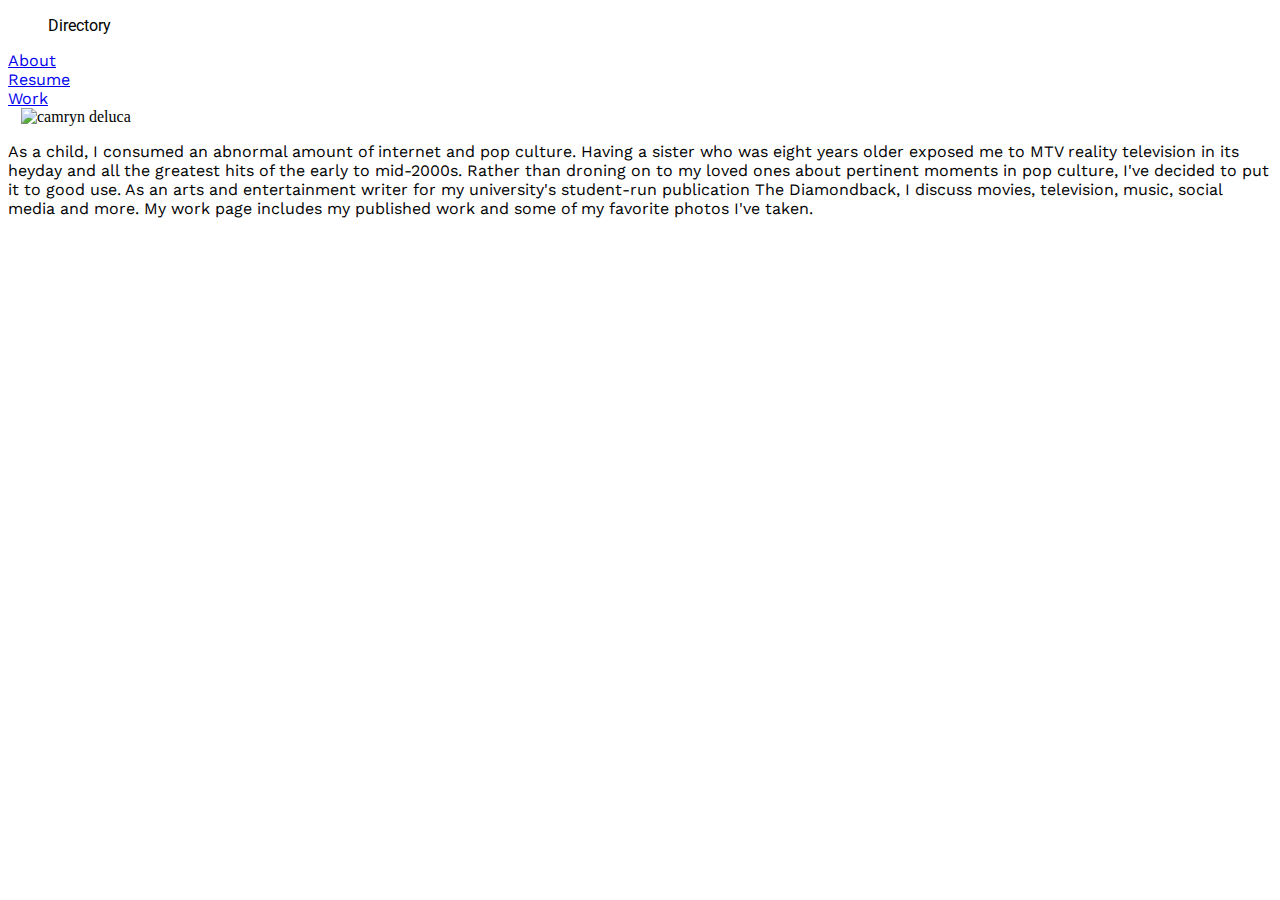
==== about.html @ 86bea561 "portfolio assignment" ====
<!DOCTYPE html>
<html>
  <head>
    <link rel="stylesheet" type="text/css" href="styles.css" media="screen"/>
    <link href="https://fonts.googleapis.com/css?family=Roboto:900|Work+Sans&display=swap" rel="stylesheet">
    <ul class="directory"> Directory </ul>
      <li><a href="#">About</a></li>
      <li><a href="#">Resume</a></li>
      <li><a href="#">Work</a></li>
  </head>
  <body>
<img id="aboutpic" src="img_9768.jpg" alt="camryn deluca">

<p> As a child, I consumed an abnormal amount of internet and pop culture. Having a sister who was eight years older exposed me to MTV reality television in its heyday and all the greatest hits of the early to mid-2000s.
  Rather than droning on to my loved ones about pertinent moments in pop culture, I've decided to put it to good use. As an arts and entertainment writer for my university's student-run publication The Diamondback, I discuss
  movies, television, music, social media and more. My work page includes my published work and some of my favorite photos I've taken. </p>
  </body>
</html>
---- styles.css ----
h1 {
  color: #33485e;
  font-size: #36px;
}

#aboutpic {
      max-width: 400px;
      width: 200%;
      margin: auto 13px;
}

.directory , ul , h1 , h2 , h3 , h4 {
        font-family: 'Roboto', sans-serif;
}

p , li , h5 {
  font-family: 'Work Sans', sans-serif;
}

.aboutbg {
      width: 100px;
      height: 100px;
      background-color: #FFB487;
}

.divtwo {
  width: 100px;
  height: 100px;
  background-color: #FF827A;
}

.divthree {
  width: 100px;
  height: 100px;
  background-color: #E88D68;
}

.divfour {
  width: 100px;
  height: 100px;
  background-color: #E87564;
}

.divfive {
  width: 100px;
  height: 100px;
  background-color: #C25553; 
}
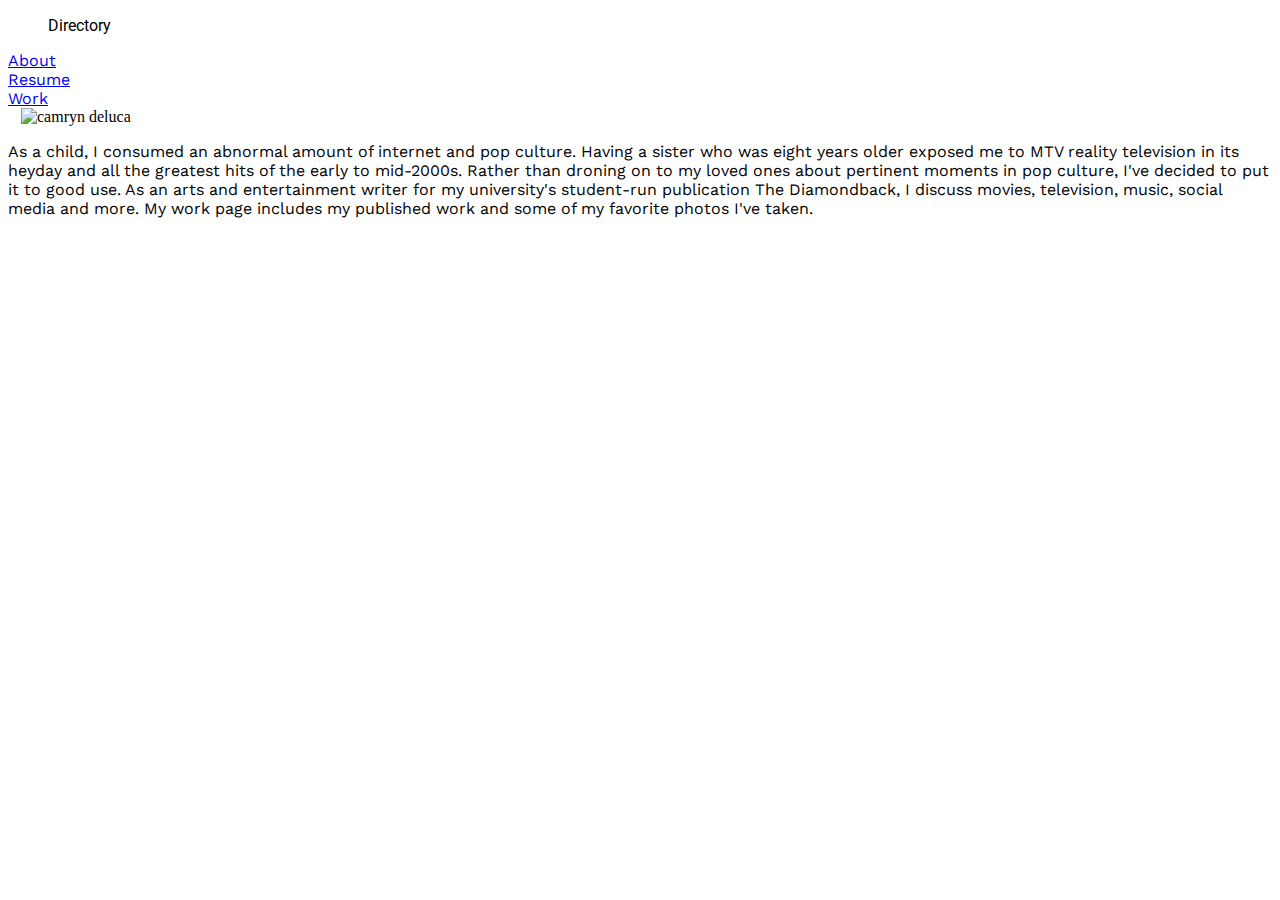
==== commit ebc61056: "oops hehe" ====
--- a/about.html
+++ b/about.html
@@ -4,9 +4,9 @@
     <link rel="stylesheet" type="text/css" href="styles.css" media="screen"/>
     <link href="https://fonts.googleapis.com/css?family=Roboto:900|Work+Sans&display=swap" rel="stylesheet">
     <ul class="directory"> Directory </ul>
-      <li><a href="#">About</a></li>
-      <li><a href="#">Resume</a></li>
-      <li><a href="#">Work</a></li>
+    <li><a href="#">About</a></li>
+    <li><a href="https://camryndeluca.github.io/resume.html">Resume</a></li>
+    <li><a href="https://camryndeluca.github.io/work.html">Work</a></li>
   </head>
   <body>
 <img id="aboutpic" src="img_9768.jpg" alt="camryn deluca">
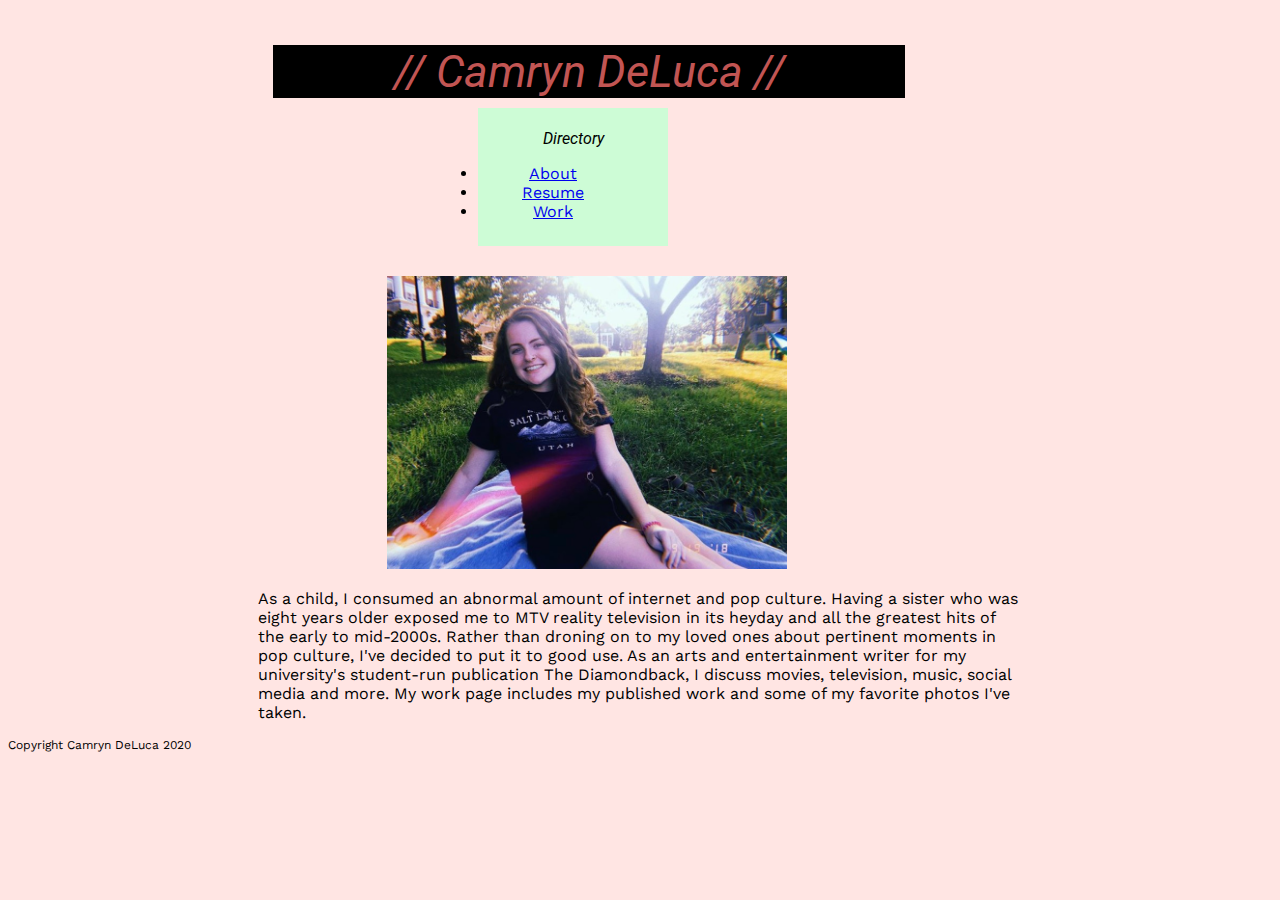
==== commit a1f33d48: "alllll the changes made for resume proj" ====
--- a/about.html
+++ b/about.html
@@ -3,16 +3,24 @@
   <head>
     <link rel="stylesheet" type="text/css" href="styles.css" media="screen"/>
     <link href="https://fonts.googleapis.com/css?family=Roboto:900|Work+Sans&display=swap" rel="stylesheet">
+<p class="banner">// Camryn DeLuca //</p>
+
+<div class="entiredirectory">
     <ul class="directory"> Directory </ul>
     <li><a href="#">About</a></li>
     <li><a href="https://camryndeluca.github.io/resume.html">Resume</a></li>
     <li><a href="https://camryndeluca.github.io/work.html">Work</a></li>
+</div>
   </head>
   <body>
-<img id="aboutpic" src="img_9768.jpg" alt="camryn deluca">
+<img id="aboutpic" src="IMG_9768.jpg" alt="camryn deluca">
 
-<p> As a child, I consumed an abnormal amount of internet and pop culture. Having a sister who was eight years older exposed me to MTV reality television in its heyday and all the greatest hits of the early to mid-2000s.
+<p id="aboutbio"> As a child, I consumed an abnormal amount of internet and pop culture. Having a sister who was eight years older exposed me to MTV reality television in its heyday and all the greatest hits of the early to mid-2000s.
   Rather than droning on to my loved ones about pertinent moments in pop culture, I've decided to put it to good use. As an arts and entertainment writer for my university's student-run publication The Diamondback, I discuss
   movies, television, music, social media and more. My work page includes my published work and some of my favorite photos I've taken. </p>
+
+
+
+<p class="copyright">Copyright Camryn DeLuca 2020</p>
   </body>
 </html>
--- a/styles.css
+++ b/styles.css
@@ -3,14 +3,66 @@
   font-size: #36px;
 }
 
+h2 {
+  font-style: italic;
+  margin-left: 480px;
+  margin-right: 480px;
+}
+
+h5 {
+  font-weight: lighter;
+}
+body {
+    background-color: #FFE5E3;
+}
+
 #aboutpic {
       max-width: 400px;
       width: 200%;
-      margin: auto 13px;
+      margin-left: 30%;
+}
+
+#aboutbio {
+        margin-left: 250px;
+        margin-right: 250px;
+}
+.banner {
+      font-family: 'Roboto', sans-serif;
+      font-style: italic;
+      color: #C25553;
+      font-size: 45px;
+      background-color: #000000;
+      width: 50%;
+      text-align: center;
+      margin-left: 265px;
+      margin-bottom: 5px;
 }
 
 .directory , ul , h1 , h2 , h3 , h4 {
         font-family: 'Roboto', sans-serif;
+}
+
+.directory {
+        font-style: italic;
+}
+
+.entiredirectory {
+          color: #000000;
+          background-color: #CDFCD6;
+          max-width: 150px;
+          text-align: center;
+          margin-left: 470px;
+          margin-top: 10px;
+          margin-bottom: 30px;
+          padding-right: 40px;
+          padding-bottom: 25px;
+          padding-top: 5px;
+          border-top: 15px;
+}
+
+.linkedlists {
+  margin-left: 250px;
+  margin-right: 250px;
 }
 
 p , li , h5 {
@@ -23,26 +75,22 @@
       background-color: #FFB487;
 }
 
-.divtwo {
-  width: 100px;
-  height: 100px;
-  background-color: #FF827A;
+.position {
+        background-color: #CDFCD6;
+        margin-left: 50px;
+        margin-right: 50px;
+        padding-top: 5px;
+        padding-bottom: 5px;
+        padding-left: 20px;
 }
 
-.divthree {
-  width: 100px;
-  height: 100px;
-  background-color: #E88D68;
+.pinkresume {
+  margin-left: 50px;
+  margin-right: 50px;
+  padding-top: 5px;
+  padding-bottom: 5px;
+  padding-left: 20px;
 }
-
-.divfour {
-  width: 100px;
-  height: 100px;
-  background-color: #E87564;
+.copyright {
+          font-size: 12px;
 }
-
-.divfive {
-  width: 100px;
-  height: 100px;
-  background-color: #C25553; 
-}
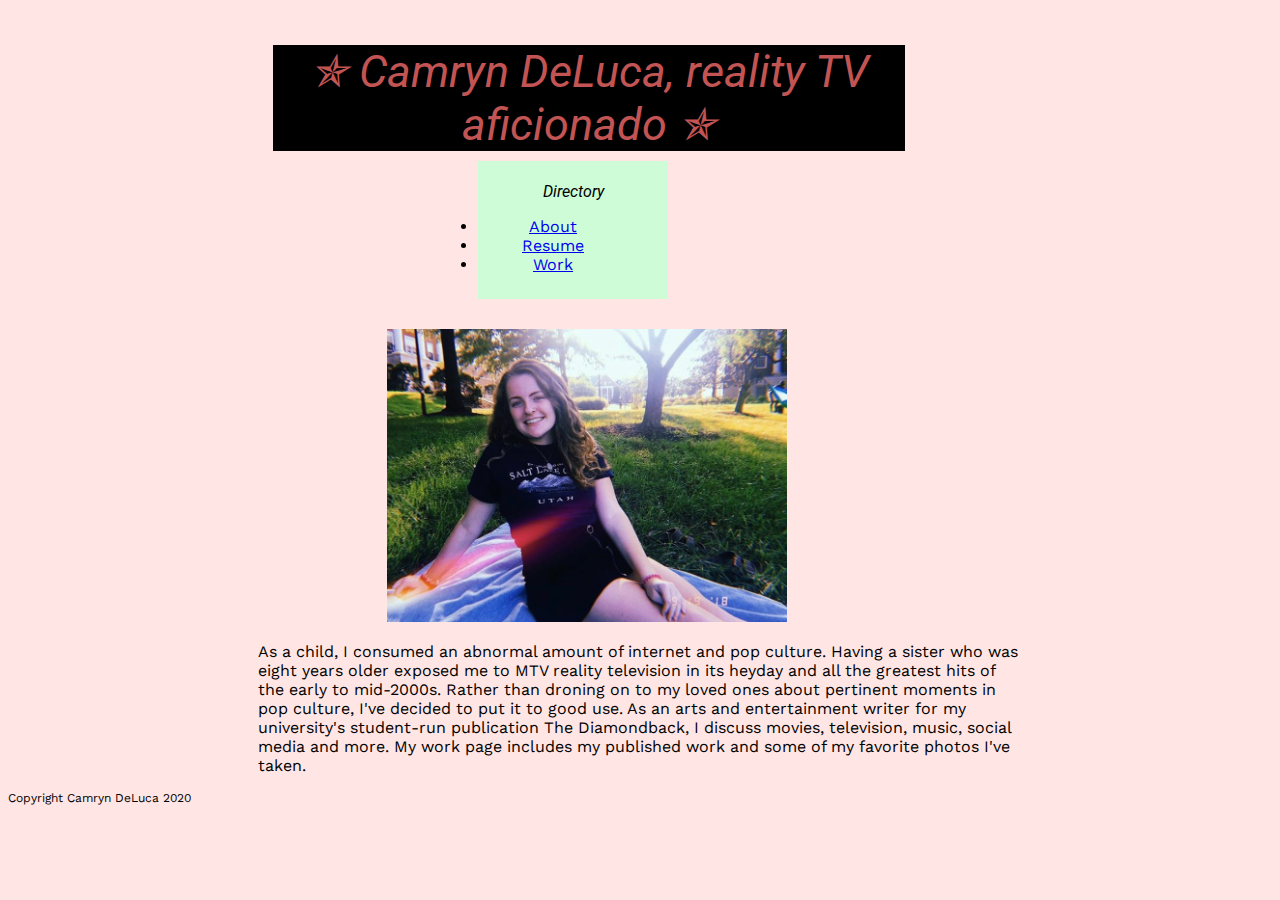
==== commit fdbdad79: "changed brand" ====
--- a/about.html
+++ b/about.html
@@ -3,7 +3,7 @@
   <head>
     <link rel="stylesheet" type="text/css" href="styles.css" media="screen"/>
     <link href="https://fonts.googleapis.com/css?family=Roboto:900|Work+Sans&display=swap" rel="stylesheet">
-<p class="banner">// Camryn DeLuca //</p>
+<p class="banner">✯ Camryn DeLuca, reality TV aficionado ✯</p>
 
 <div class="entiredirectory">
     <ul class="directory"> Directory </ul>
